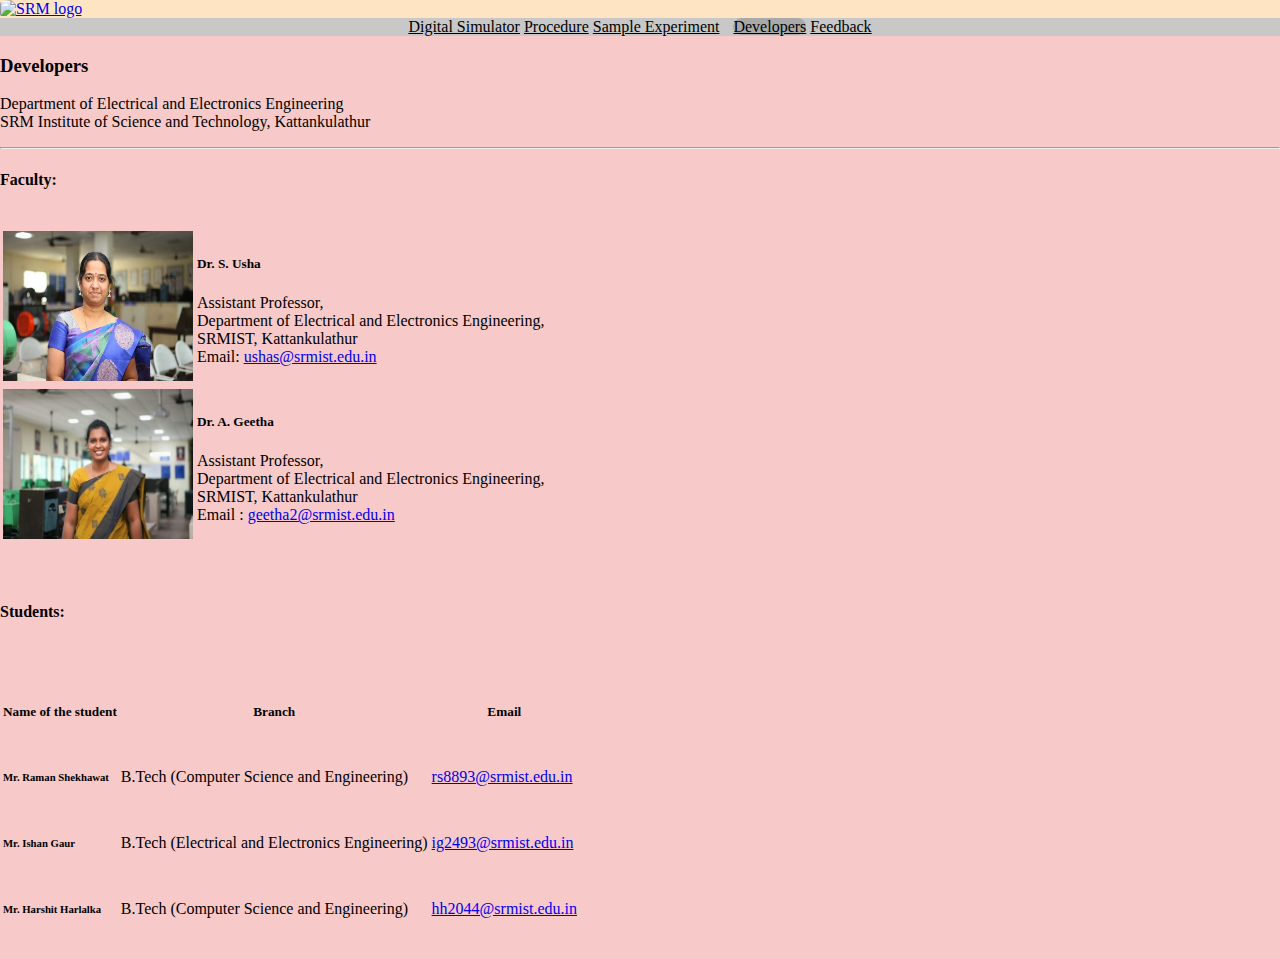
==== PSOC/1_Development_of_voltage_controllers_for_SMIB_system_1/developers.html @ d11d61b8 "Developers Added" ====
<!DOCTYPE html>
<html lang="en">
  <head>
	<meta http-equiv="Content-Type" content="text/html; charset=UTF-8"/>
    <meta http-equiv="X-UA-Compatible" content="IE=edge">
    <meta name="viewport" content="width=device-width, initial-scale=1.0"/>
    <meta content="" name="description"/>
    <meta content="" name="author"/>
    <!-- For iPhone -->
    <meta name="msapplication-TileColor" content="#4076e0">
    <!-- Chrome, Firefox OS and Opera -->
    <meta name="theme-color" content="#4076e0">
    <!-- Windows Phone -->
    <meta name="msapplication-navbutton-color" content="#4076e0">
    <title>Virtual Labs</title>
	<link rel="canonical" href="https://srmeeevlab.github.io/PSOC/1_Development_of_voltage_controllers_for_SMIB_system_1/procedure.html" />
    <link rel="shortcut icon" href="../../PSOC/1_Development_of_voltage_controllers_for_SMIB_system_1/assets/images/favicon.ico">
    <link rel="stylesheet" href="../../PSOC/1_Development_of_voltage_controllers_for_SMIB_system_1/assets/css/bootstrap.min.css">
    <link href="//fonts.googleapis.com/css2?family=Open+Sans&family=Raleway&display=swap" rel="stylesheet">
    <link rel="stylesheet" href="../../PSOC/1_Development_of_voltage_controllers_for_SMIB_system_1/assets/fonts/font-awesome-4.7.0/css/font-awesome.min.css">
    <link rel="stylesheet" href="../../PSOC/1_Development_of_voltage_controllers_for_SMIB_system_1/assets/css/vlabs-style.css">   
    <script src="../../PSOC/1_Development_of_voltage_controllers_for_SMIB_system_1/assets/js/jquery-3.4.1.slim.min.js"></script>
    <script src="../../PSOC/1_Development_of_voltage_controllers_for_SMIB_system_1/assets/js/bootstrap.min.js"></script>
    <!-- END INCLUDE HEADER AND FOOTER -->
    <!-- BEGIN INCLUDE MARKDOWN FILES USING ZERO MD JS -->
    <script src="../../PSOC/1_Development_of_voltage_controllers_for_SMIB_system_1/assets/js/webcomponents-loader.min.js"></script>
    <script>
      // Set global configs. Declare before importing `zero-md` element.
      // These settings will apply to all instances of `zero-md`.
      window.ZeroMd = {
          config: {
              cssUrls: [ '../../PSOC/1_Development_of_voltage_controllers_for_SMIB_system_1/assets/css/github-markdown.min.css',
                         'assets/css/vlabs-style.css'
                       ]
          }
      };
    </script>
    <script type="module" src="../../PSOC/1_Development_of_voltage_controllers_for_SMIB_system_1/assets/js/zero-md.min.js"></script>
    <!-- END INCLUDE MARKDOWN FILES USING ZERO MD JS -->    
    <style>
      body{
    background-color: rgb(247, 202, 201) ;
    width:100%;
    margin: 0;
    padding: 0;
    }
    .sidebar a{
   color: #000000;
   font-family: serif;
   font-style: normal;

    }
    .navbar-brand img{
      border-radius: 20%;
      /* border: 3px solid #DC143C; */
      width: 18%;
      height: 18%;
    } 
    </style>
  </head>
  <body class="p-0 container-fluid vlabs-page d-flex flex-column justify-content-between">
    <header class="vlabs-header sticky-top shadow z-index-999 " style="background-color:#FFE4C4;">
      <nav class="p-0 d-flex justify-content-between navbar navbar-expand-lg navbar-light">
        <a href="https://srmist.edu.in/" class="navbar-brand">
          <img src="../../PSOC/1_Development_of_voltage_controllers_for_SMIB_system_1/assets/images/SRM_Logo.png" alt="SRM logo" />
        </a>
        <!-- <a href="http://vlab.co.in/" class="navbar-brand">
          <img src="../../PSOC/1_Development_of_voltage_controllers_for_SMIB_system_1/assets/images/vlabs-color-small-moe.jpg" alt="vlabs logo" />
        </a> -->
        <!-- <button class="navbar-toggler" type="button" data-toggle="collapse" data-target="#headerNavbar"
          aria-controls="headerNavbar" aria-expanded="false" aria-label="Toggle navigation">
          <span class="navbar-toggler-icon"></span>
        </button> -->
      </nav>
    </header>
    <div class="container-fluid flex-fill d-flex flex-column vlabs-page-main">        
      <div class="row flex-grow-1 px-4">
        <div class="nav flex-column col col-sm-3 col-lg-2 sidebar shadow z-index-999" style="background-color: rgb(200, 200, 200); text-align: center;">
 
          <!-- <a href="../../index.html" class="py-2">Aim</a> -->
          <!-- <a href="../../PSOC/1_Development_of_voltage_controllers_for_SMIB_system_1/theory.html" class="py-2">Theory</a> -->
          <a href="../../PSOC/1_Development_of_voltage_controllers_for_SMIB_system_1/tripleandgate.html" class="py-2">Digital Simulator</a>
          <a href="../../PSOC/1_Development_of_voltage_controllers_for_SMIB_system_1/procedure.html" class="py-2">Procedure</a>
          <a href="../../PSOC/1_Development_of_voltage_controllers_for_SMIB_system_1/sample_experiment.html" class="py-2">Sample Experiment</a>  
          <!-- <a href="../../PSOC/1_Development_of_voltage_controllers_for_SMIB_system_1/posttest.html" class="py-2">Post Test</a> -->
          <a href="../../PSOC/1_Development_of_voltage_controllers_for_SMIB_system_1/developers.html" class="py-2" style="background-color: darkgray; border-radius: 20px; margin-left: 10px;">Developers</a>
          <a href="../../PSOC/1_Development_of_voltage_controllers_for_SMIB_system_1/feedback.html" class="py-2">Feedback</a>
        </div>            
        <div class="vlabs-page-content col col-sm-7 col-lg-10 pr-5 pb-4">
          <h3 class="mt-3"><b>Developers</b></h3>
          <div>
            <p>
              Department of Electrical and Electronics Engineering <br>
              SRM Institute of Science and Technology, Kattankulathur <br>
              <hr>
              <h4><b> Faculty:</b></h4 <br> <br>
            <div class="table-responsive">
              <table class="table">
                <tbody>
                  <tr>
                    <td width="10%">
                      <img width="30%" style="min-width: 190px; min-height: 150px;" src="assets/images/Usha_Ma'am.PNG" alt="" srcset=""
                        class="img">
                    </td>
  
                    <td style="vertical-align: middle;">
                      <p>
                        <h5><b>Dr. S. Usha</b></h5>
                
                        Assistant Professor, <br>
                        Department of Electrical and Electronics Engineering, <br>
                        SRMIST, Kattankulathur
                        <br>
                        Email: <a href="mailto:ushas@srmist.edu.in">ushas@srmist.edu.in</a>
                      </p>
                    </td>
                  </tr>
                  <tr>
                    <td width="10%">
                      <img width="30%" style="min-width: 190px; min-height: 150px;" src="assets/images/Geetha_Ma'am.PNG" alt="" srcset=""
                        class="img">
                    </td>
  
                    <td style="vertical-align: middle;">
                      <p>
                        <h5><b>Dr. A. Geetha</b></h5>

                        Assistant Professor, <br>
                        Department of Electrical and Electronics Engineering, <br>
                        SRMIST, Kattankulathur<br>
                        Email : <a href="mailto:geetha2@srmist.edu.in">geetha2@srmist.edu.in</a>
                        <br>
                      </p>
                    </td>
                  </tr>
                </tbody>
              </table>
            </div>
  
            <br>
            <br>
            <h4><b> Students:</b></h4> <br> <br>
            <table class="table">
              <thead>
                <tr>
                  <th scope="col"><h5>Name of the student</h5></th>
                  <th scope="col"><h5>Branch</h5></th>
                  <th scope="col"><h5>Email</h5></th>
                </tr>
                <tr>
                  <td><h6><b>Mr. Raman Shekhawat</b></h6></td>
                  <td>B.Tech (Computer Science and Engineering)</td>
                  <td>
                    <a href="mailto:rs8893@srmist.edu.in">rs8893@srmist.edu.in</a>
                  </td>
                </tr>
                <tr>
                  <td><h6><b>Mr. Ishan Gaur</b></h6></td>
                  <td>B.Tech (Electrical and Electronics Engineering)</td>
                  <td>
                    <a href="mailto:ig2493@srmist.edu.in">ig2493@srmist.edu.in</a>
                  </td>
                </tr>
                <tr>
                  <td><h6><b>Mr. Harshit Harlalka</b></h6></td>
                  <td>B.Tech (Computer Science and Engineering)</td>
                  <td>
                    <a href="mailto:hh2044@srmist.edu.in">hh2044@srmist.edu.in</a>
                  </td>
                </tr>
                </thead>
            </table>
            </p>
          </div>
        </div>
      </div>
    </div>
    <footer class="text-light pt-2 vlabs-footer d-flex flex-column sidebar shadow z-index-999" 
          style="background-color:#FFE4C4;">
    <div class="row text-center">
      <div class="m-auto py-4 text-center" style="font-family: 'Open Sans', sans-serif">
        <!-- <p  style="color:#DC143C; font-style: bold; font-weight: bolder; font-family: serif;font-size: 20px; ">
          We Acknowledge NITK and PALS for extending their support towards
          successful completion of this experiment
        </p> -->
      </div>
    </div>

  </footer>
    <!-- BEGIN TO TOP -->
    <a href="javascript:void(0)" class="back-to-top btn-back-to-top"></a>
    <!-- END TO TOP -->
    <!-- BEGIN BASE JS -->
    <script src="assets/plugins/pace/pace.min.js"></script>
    <script src="assets/plugins/jquery/jquery.min.js"></script>
    <script src="../../PSOC/1_Development_of_voltage_controllers_for_SMIB_system_1/assets/plugins/jquery-ui-1.12.1.custom/jquery-ui.min.js"></script>
    <script src="../../PSOC/1_Development_of_voltage_controllers_for_SMIB_system_1/assets/plugins/bootstrap/js/bootstrap.min.js"></script>
    <script src="assets/plugins/nicescroll/nicescroll.min.js"></script>
    <!-- END BASE JS -->
    <!-- BEGIN PAGE LEVEL JS -->
    <script src="assets/plugins/perfect-scrollbar/js/perfect-scrollbar.jquery.min.js"></script>
    <script src="../../PSOC/1_Development_of_voltage_controllers_for_SMIB_system_1/assets/js/app.js"></script>
    <script src="../../PSOC/1_Development_of_voltage_controllers_for_SMIB_system_1/assets/js/index.js"></script>
    <!-- END PAGE LEVEL JS -->
  </body>
</html>
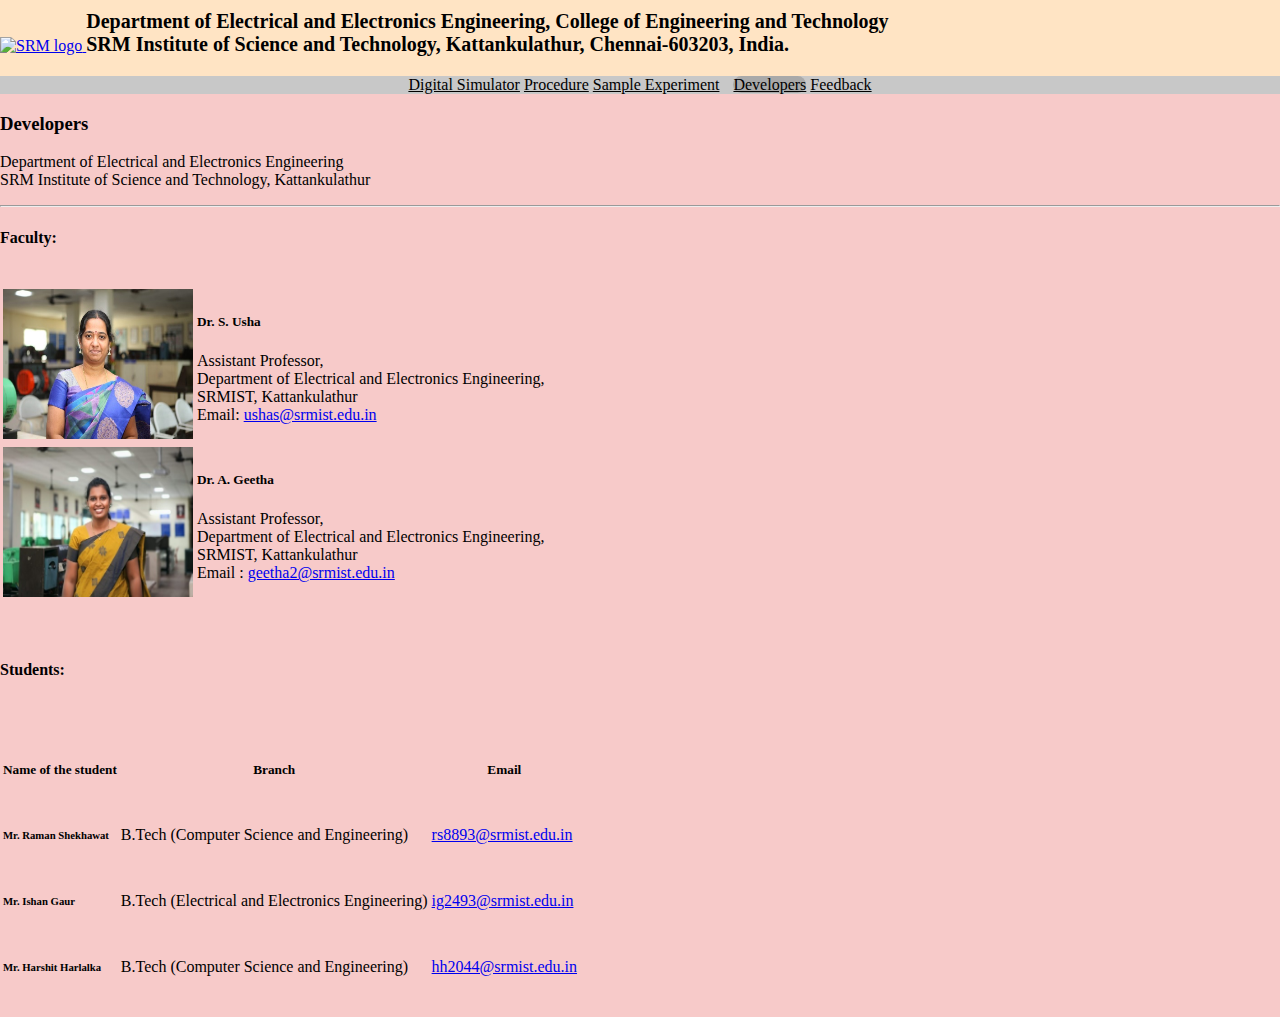
==== commit 9b838e88: "Minor Changes" ====
--- a/PSOC/1_Development_of_voltage_controllers_for_SMIB_system_1/developers.html
+++ b/PSOC/1_Development_of_voltage_controllers_for_SMIB_system_1/developers.html
@@ -56,22 +56,30 @@
       width: 18%;
       height: 18%;
     } 
+
+    .titleContent {
+
+font-size: 20px;
+font-weight: bold;
+}
+
+.titleContent_div {
+
+display: inline-block;
+align-self: center;
+margin-bottom: 0px;
+}
     </style>
   </head>
   <body class="p-0 container-fluid vlabs-page d-flex flex-column justify-content-between">
     <header class="vlabs-header sticky-top shadow z-index-999 " style="background-color:#FFE4C4;">
-      <nav class="p-0 d-flex justify-content-between navbar navbar-expand-lg navbar-light">
-        <a href="https://srmist.edu.in/" class="navbar-brand">
-          <img src="../../PSOC/1_Development_of_voltage_controllers_for_SMIB_system_1/assets/images/SRM_Logo.png" alt="SRM logo" />
-        </a>
-        <!-- <a href="http://vlab.co.in/" class="navbar-brand">
-          <img src="../../PSOC/1_Development_of_voltage_controllers_for_SMIB_system_1/assets/images/vlabs-color-small-moe.jpg" alt="vlabs logo" />
-        </a> -->
-        <!-- <button class="navbar-toggler" type="button" data-toggle="collapse" data-target="#headerNavbar"
-          aria-controls="headerNavbar" aria-expanded="false" aria-label="Toggle navigation">
-          <span class="navbar-toggler-icon"></span>
-        </button> -->
-      </nav>
+      <a href="https://srmist.edu.in/">
+        <img src="assets/images/SRM_Logo.png" alt="SRM logo" width="12%" height="12%"/>
+      </a>
+    <div class="titleContent_div">
+      <p class="titleContent" style="margin-top: 10px;">Department of Electrical and Electronics Engineering, College of Engineering and Technology
+        <br> SRM Institute of Science and Technology, Kattankulathur, Chennai-603203, India.</p>
+    </div>
     </header>
     <div class="container-fluid flex-fill d-flex flex-column vlabs-page-main">        
       <div class="row flex-grow-1 px-4">
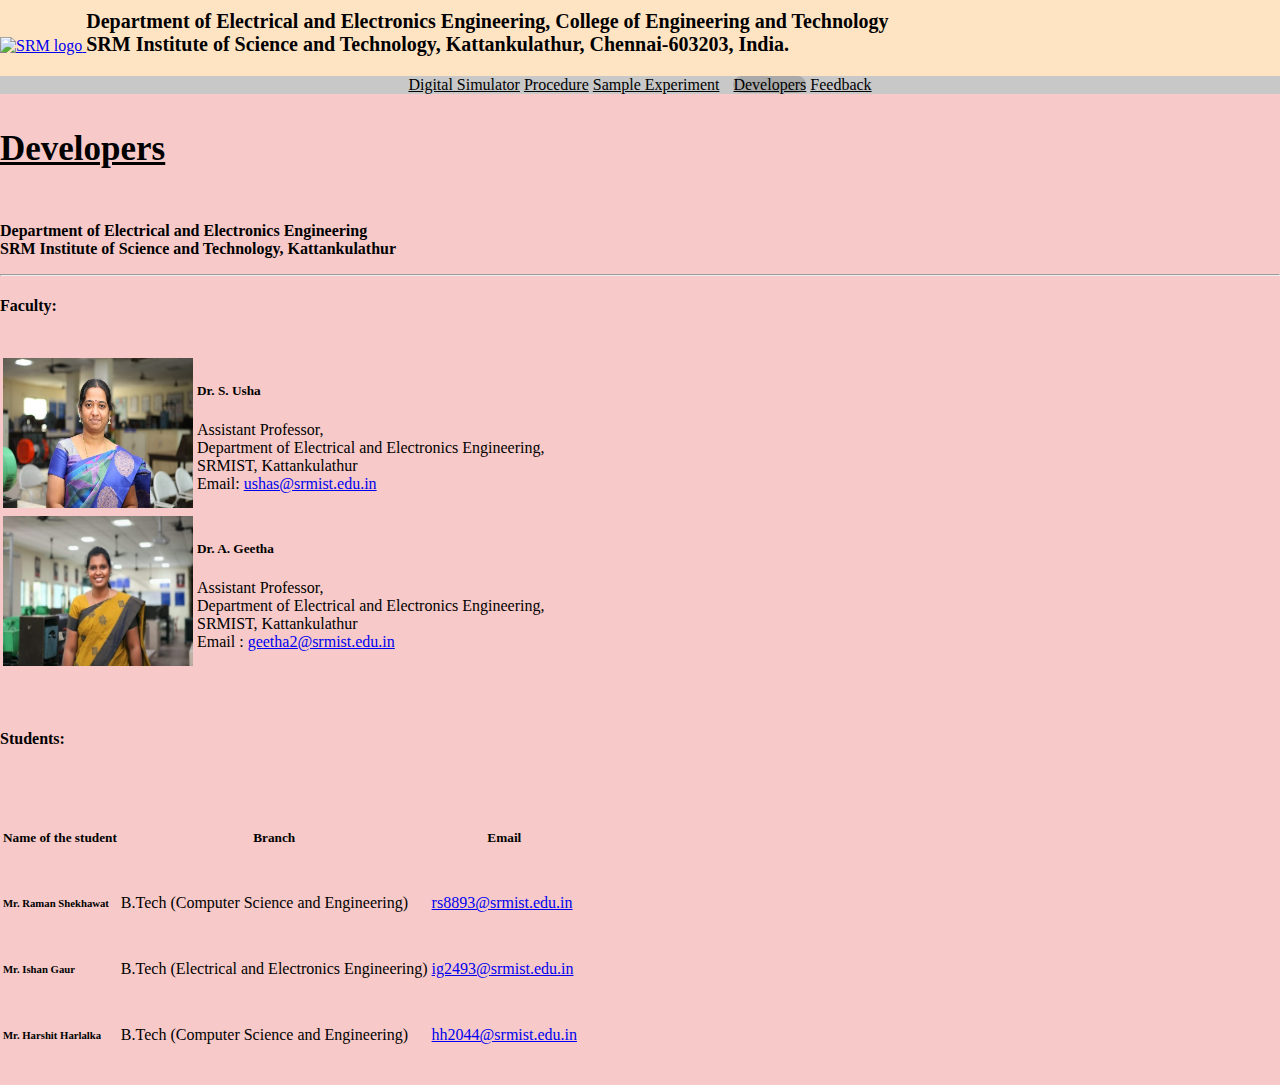
==== commit df522a64: "Minor Changes" ====
--- a/PSOC/1_Development_of_voltage_controllers_for_SMIB_system_1/developers.html
+++ b/PSOC/1_Development_of_voltage_controllers_for_SMIB_system_1/developers.html
@@ -95,11 +95,12 @@
           <a href="../../PSOC/1_Development_of_voltage_controllers_for_SMIB_system_1/feedback.html" class="py-2">Feedback</a>
         </div>            
         <div class="vlabs-page-content col col-sm-7 col-lg-10 pr-5 pb-4">
-          <h3 class="mt-3"><b>Developers</b></h3>
+          <h3 class="page-name mt-4" style="font-weight: bold; font-size: 35px; text-decoration: underline;"><b>Developers</b></h3>
           <div>
             <p>
-              Department of Electrical and Electronics Engineering <br>
-              SRM Institute of Science and Technology, Kattankulathur <br>
+              <br>
+              <b>Department of Electrical and Electronics Engineering <br>
+                SRM Institute of Science and Technology, Kattankulathur <br></b>
               <hr>
               <h4><b> Faculty:</b></h4 <br> <br>
             <div class="table-responsive">
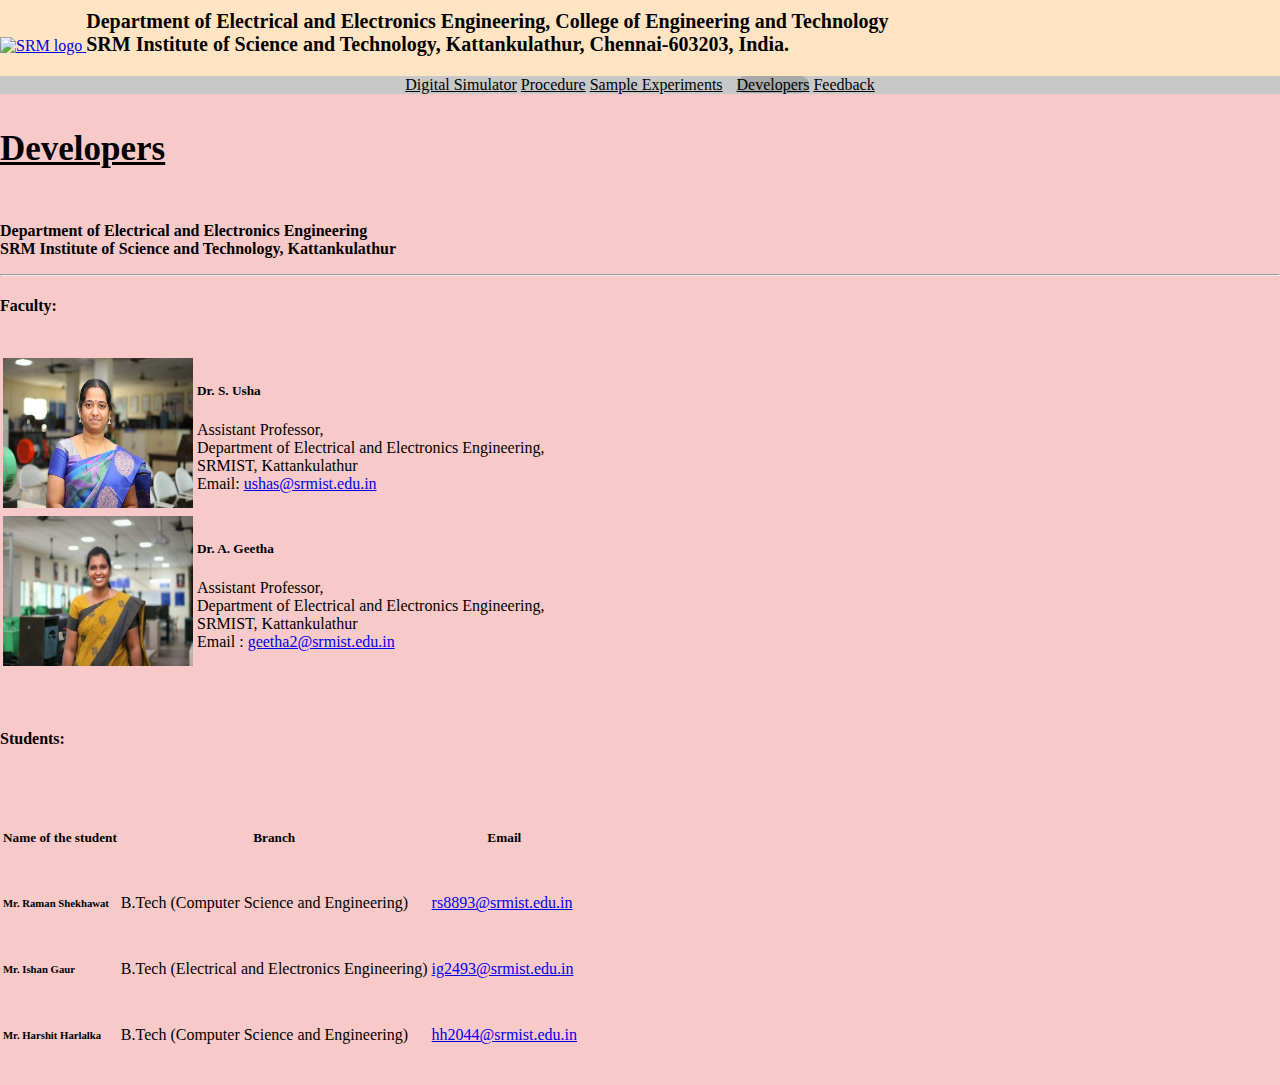
==== commit 6bda243a: "Minor Changes" ====
--- a/PSOC/1_Development_of_voltage_controllers_for_SMIB_system_1/developers.html
+++ b/PSOC/1_Development_of_voltage_controllers_for_SMIB_system_1/developers.html
@@ -89,7 +89,7 @@
           <!-- <a href="../../PSOC/1_Development_of_voltage_controllers_for_SMIB_system_1/theory.html" class="py-2">Theory</a> -->
           <a href="../../PSOC/1_Development_of_voltage_controllers_for_SMIB_system_1/tripleandgate.html" class="py-2">Digital Simulator</a>
           <a href="../../PSOC/1_Development_of_voltage_controllers_for_SMIB_system_1/procedure.html" class="py-2">Procedure</a>
-          <a href="../../PSOC/1_Development_of_voltage_controllers_for_SMIB_system_1/sample_experiment.html" class="py-2">Sample Experiment</a>  
+          <a href="../../PSOC/1_Development_of_voltage_controllers_for_SMIB_system_1/sample_experiment.html" class="py-2">Sample Experiments</a>  
           <!-- <a href="../../PSOC/1_Development_of_voltage_controllers_for_SMIB_system_1/posttest.html" class="py-2">Post Test</a> -->
           <a href="../../PSOC/1_Development_of_voltage_controllers_for_SMIB_system_1/developers.html" class="py-2" style="background-color: darkgray; border-radius: 20px; margin-left: 10px;">Developers</a>
           <a href="../../PSOC/1_Development_of_voltage_controllers_for_SMIB_system_1/feedback.html" class="py-2">Feedback</a>
